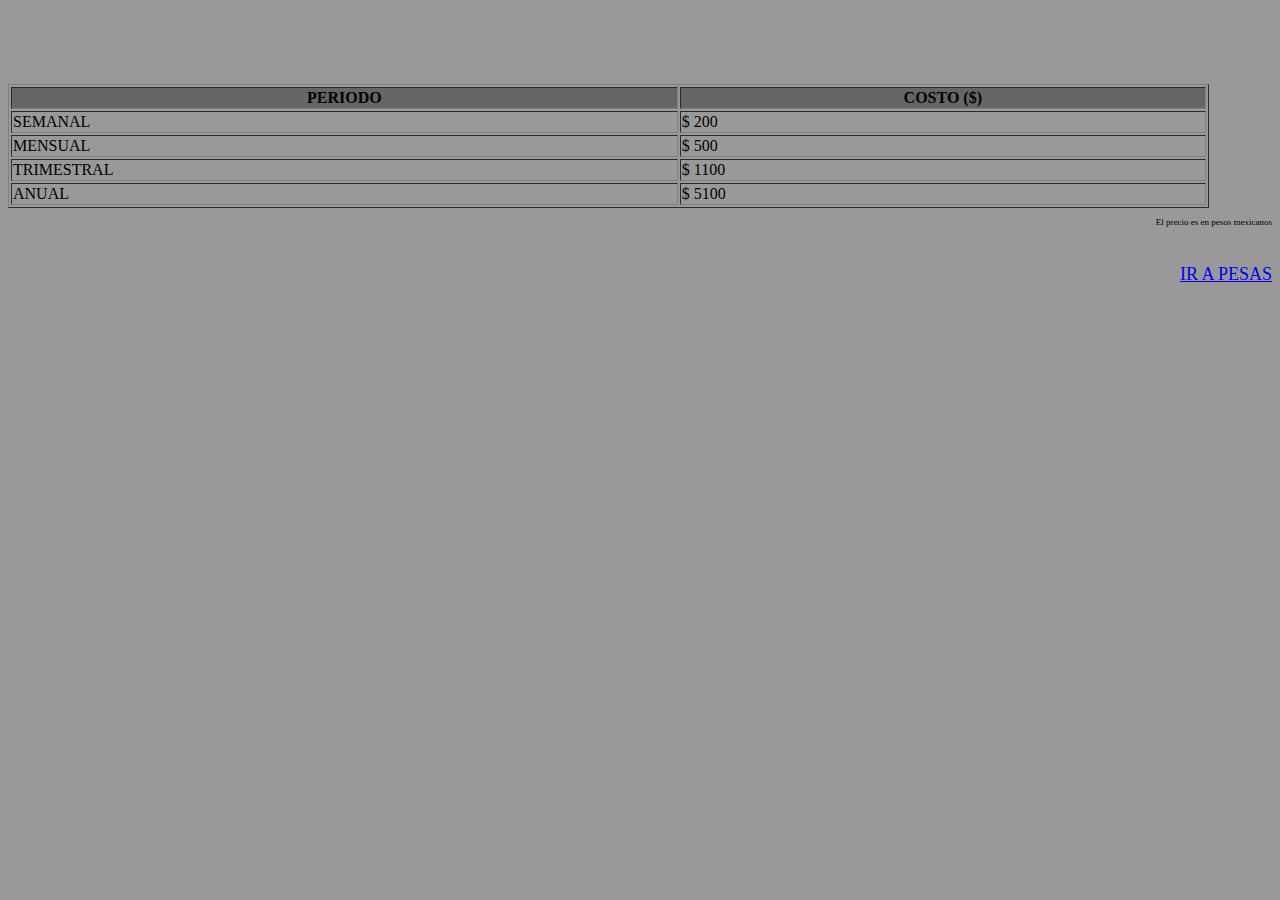
==== index.html @ 795f0982 "Add files via upload" ====
<!DOCTYPE html PUBLIC "-//W3C//DTD XHTML 1.0 Transitional//EN" "http://www.w3.org/TR/xhtml1/DTD/xhtml1-transitional.dtd">
<html xmlns="http://www.w3.org/1999/xhtml">
<head>
<meta http-equiv="Content-Type" content="text/html; charset=utf-8" />
<title>Documento sin t&iacute;tulo</title>
<style type="text/css">
<!--
.Estilo1 {font-size: 9px}
body {
	background-color: #999999;
}
.Estilo2 {font-size: 18px; }
-->
</style>
</head>

<body>
<p>&nbsp;</p>
<p>&nbsp;</p>
<table width="95%" border="1">
  <tr>
    <th bgcolor="#666666" scope="col">PERIODO</th>
    <th bgcolor="#666666" scope="col">COSTO ($)</th>
  </tr>
  <tr>
    <td bgcolor="#999999">SEMANAL</td>
    <td bgcolor="#999999">$ 200</td>
  </tr>
  <tr>
    <td bgcolor="#999999">MENSUAL</td>
    <td bgcolor="#999999">$ 500</td>
  </tr>
  <tr>
    <td bgcolor="#999999">TRIMESTRAL</td>
    <td bgcolor="#999999">$ 1100</td>
  </tr>
  <tr>
    <td bgcolor="#999999">ANUAL</td>
    <td bgcolor="#999999">$ 5100</td>
  </tr>
</table>
<p align="right" class="Estilo1"> El precio es en pesos mexicanos               </p>
<p align="right" class="Estilo1">&nbsp;</p>
<p align="right" class="Estilo2"><a href="pesas.html" target="mainFrame">IR A PESAS</a></p>
</body>


</html>
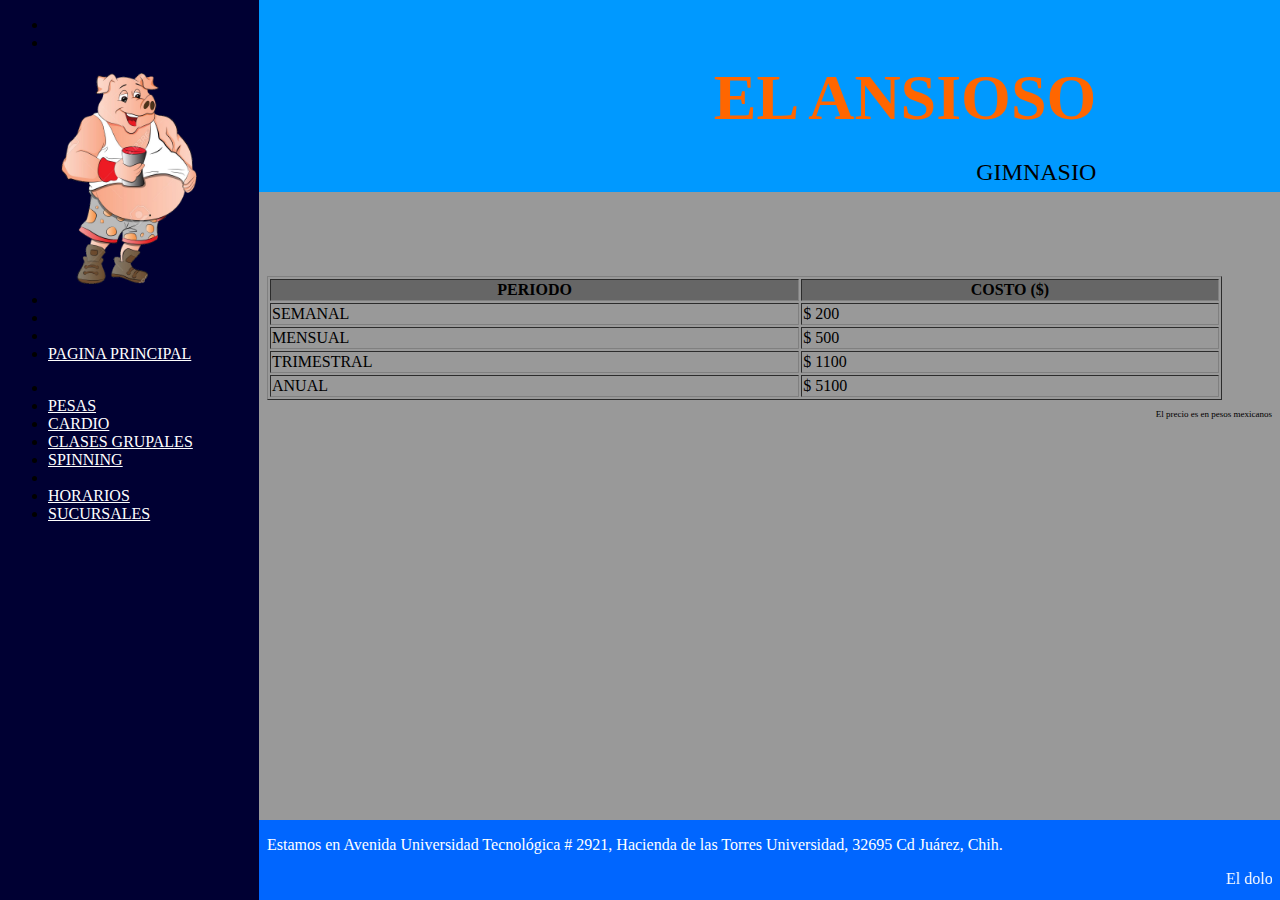
==== commit 80011050: "Rename index (2).html to index.html" ====
--- a/index.html
+++ b/index.html
@@ -1,48 +1,18 @@
-<!DOCTYPE html PUBLIC "-//W3C//DTD XHTML 1.0 Transitional//EN" "http://www.w3.org/TR/xhtml1/DTD/xhtml1-transitional.dtd">
+<!DOCTYPE html PUBLIC "-//W3C//DTD XHTML 1.0 Frameset//EN" "http://www.w3.org/TR/xhtml1/DTD/xhtml1-frameset.dtd">
 <html xmlns="http://www.w3.org/1999/xhtml">
 <head>
 <meta http-equiv="Content-Type" content="text/html; charset=utf-8" />
-<title>Documento sin t&iacute;tulo</title>
-<style type="text/css">
-<!--
-.Estilo1 {font-size: 9px}
-body {
-	background-color: #999999;
-}
-.Estilo2 {font-size: 18px; }
--->
-</style>
+<title>Gimnasio el Ansioso</title>
 </head>
 
-<body>
-<p>&nbsp;</p>
-<p>&nbsp;</p>
-<table width="95%" border="1">
-  <tr>
-    <th bgcolor="#666666" scope="col">PERIODO</th>
-    <th bgcolor="#666666" scope="col">COSTO ($)</th>
-  </tr>
-  <tr>
-    <td bgcolor="#999999">SEMANAL</td>
-    <td bgcolor="#999999">$ 200</td>
-  </tr>
-  <tr>
-    <td bgcolor="#999999">MENSUAL</td>
-    <td bgcolor="#999999">$ 500</td>
-  </tr>
-  <tr>
-    <td bgcolor="#999999">TRIMESTRAL</td>
-    <td bgcolor="#999999">$ 1100</td>
-  </tr>
-  <tr>
-    <td bgcolor="#999999">ANUAL</td>
-    <td bgcolor="#999999">$ 5100</td>
-  </tr>
-</table>
-<p align="right" class="Estilo1"> El precio es en pesos mexicanos               </p>
-<p align="right" class="Estilo1">&nbsp;</p>
-<p align="right" class="Estilo2"><a href="pesas.html" target="mainFrame">IR A PESAS</a></p>
+<frameset rows="*" cols="259,*" framespacing="0" frameborder="no" border="0">
+  <frame src="UntitledFrame-5.html" name="leftFrame" scrolling="No" noresize="noresize" id="leftFrame" title="leftFrame" />
+  <frameset rows="192,*,80" cols="*" framespacing="0" frameborder="no" border="0">
+		<frame src="UntitledFrame-6.html" name="topFrame" scrolling="No" noresize="noresize" id="topFrame" title="topFrame" />
+		<frame src="Untitled-3.html" name="mainFrame" id="mainFrame" title="mainFrame" />
+		<frame src="UntitledFrame-7.html" name="bottomFrame" scrolling="No" noresize="noresize" id="bottomFrame" title="bottomFrame" />
+	</frameset>
+</frameset>
+<noframes><body>
 </body>
-
-
-</html>
+</noframes></html>
